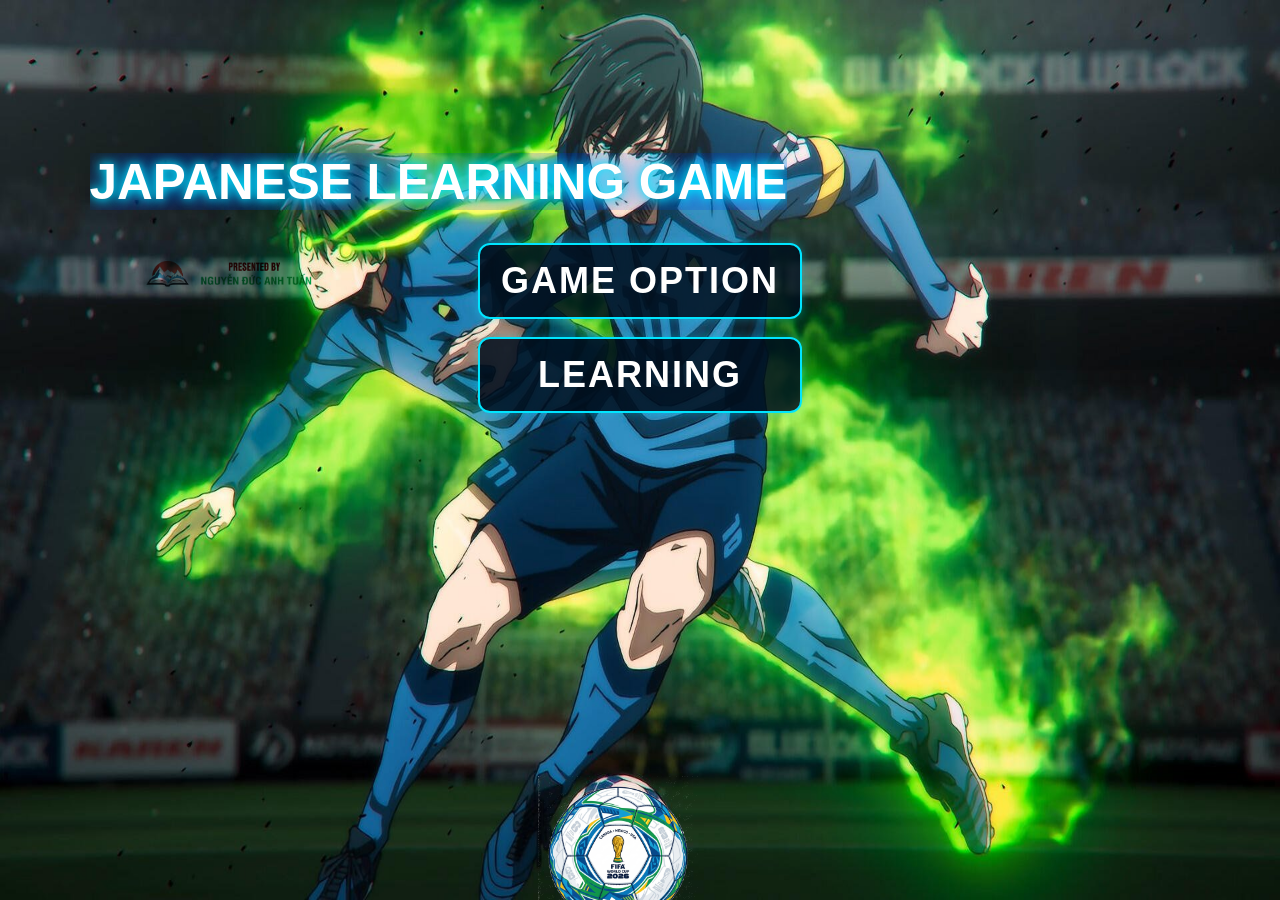
==== index.html @ 26ffed8e "push" ====
<!DOCTYPE html>
<html lang="en">
<head>
    <meta charset="UTF-8">
    <meta name="viewport" content="width=device-width, initial-scale=1.0">
    <title>Japanese learning game</title>
    <link rel="icon" href="./asset/logo.jpg"  type="jpg">
    <link rel="stylesheet" href="./stylemenu.css">
    <link rel="stylesheet" href="https://cdnjs.cloudflare.com/ajax/libs/font-awesome/4.7.0/css/font-awesome.min.css">
</head>
<body>
    <div id="wrapper">
        <!-- block bên trái, bên phải, bên trên gồm name, logo và dòng choose a game to start -->
        <div class="title">
            <h1>Japanese learning game</h1>
        </div>
        <div class="btn" id="gameoption" onclick="gameoption()">Game Option</div>
        <div class="btn" id="flashcard" onclick="flashcardOnclick()">Learning Card</div>
        <div class="btn" id="mario" onclick="marioOnclick()">Mario Hunter</div>
        <div class="btn" id="bubble" onclick="bubbleOnclick()">Bubble Click</div>
        <div class="btn" id="game3" onclick="game3Onclick()">Typing Race</div>
        <div class="btn" id="back" onclick="backOnclick()">Back</div>
        <img id="wcball" src="./asset/wc2026_ball_transparent.png" onclick="showContact()"></img>
        <div id="contactwaifu">
            <div id="contact_container">
                <i class="fa fa-envelope" id="contactwaifu_gmail" style="font-size:1.5vw;color:rgb(0, 0, 23)"></i>
                <p id="linkgml">nguyenducanhtuan@gmail.com</p>
            </div>
        </div>
        </div>
        <img id="logobranch" src="./asset/logobranch.png"></img>
    </div>
    <script>
        function showContact() {
            document.getElementById("contactwaifu").style.display = "block";
            document.getElementById("wcball").style.display = "none";
            
            var audio = document.createElement("audio");
            audio.src = "./asset/contactvoice.mp3";
            audio.play();
        }
        function gameoption(){
            document.getElementById("mario").style.display = "block";
            document.getElementById("bubble").style.display = "block";
            document.getElementById("game3").style.display = "block";
            document.getElementById("back").style.display = "block";
            document.getElementById("flashcard").style.display = "none";
            document.getElementById("gameoption").style.display = "none";
        }
        function marioOnclick(){
            setTimeout(() => window.location.href = "indexMario.html", 300);
        }
        function bubbleOnclick(){
            setTimeout(() => window.location.href = "indexBubble.html", 300);
        }
        function flashcardOnclick(){
            setTimeout(() => window.location.href = "indexHiracard.html", 300);
        }
        function game3Onclick(){
            setTimeout(() => window.location.href = "https://motivatorsteam.itch.io/japanese-learning-game", 300);
        }
        function backOnclick(){
            document.getElementById("mario").style.display = "none";
            document.getElementById("bubble").style.display = "none";
            document.getElementById("game3").style.display = "none";
            document.getElementById("back").style.display = "none";
            document.getElementById("flashcard").style.display = "block";
            document.getElementById("gameoption").style.display = "block";
        }

        const clickAudio = new Audio('./asset/bluelock_click.wav');
        document.querySelectorAll('.btn').forEach(btn => {
            btn.addEventListener('click', () => {
                clickAudio.currentTime = 0;
                clickAudio.play();
            });
        });
    </script>
</body>
</html>
---- stylemenu.css ----
* {
    padding: 0;
    margin: 0;
    overflow: hidden;
}

#logobranch {
    position: absolute;
    width: 15vw;
    top: 27vh;
    left: 10.5vw;
    mix-blend-mode: multiply;
}

#wrapper {
    background-image: url("./asset/bluelock.jpg");
    position: absolute;
    height: 100vh;
    width: 100vw;
    background-repeat: no-repeat;
    background-size: 100% 100%;
}

.title {
    position: absolute;
    width: 100vw;
    height: 50vh;
    text-align: left;
    margin-top: 17vh;
    margin-left: 7vw;
}

.title h1 {
    display: inline-block;
    color: #ffffff;
    font-size: 5.5vh;
    font-weight: bold;
    text-transform: uppercase;
    font-family: "fontmenu", sans-serif;
    text-shadow: 0 0 10px #00e5ff, 0 0 20px #00e5ff, 0 0 40px #0000ff;
}


.btn {
    margin: 2vh 0;
    position: relative;
    width: 25vw;
    height: 8vh;
    left: 50vw;
    transform: translateX(-50%);
    z-index: 10;
    top: 25vh;
    font-family: 'Trebuchet MS', 'Lucida Sans Unicode', 'Lucida Grande', 'Lucida Sans', Arial, sans-serif;
    text-align: center;
    font-weight: bold;
    line-height: 8vh;
    font-size: 4vh;
    color: #ffffff;
    background: rgba(0, 15, 30, 0.85);
    border: 2px solid #00e5ff;
    border-radius: 12px;
    box-shadow: 0 0 10px rgba(0, 229, 255, 0.3);
    cursor: pointer;
    transition: all 0.3s ease;
    letter-spacing: 2px;
    text-transform: uppercase;
}

.btn:hover {
    background: #00e5ff;
    color: #000000;
    font-size: 4vh;
    box-shadow: 0 0 20px #00e5ff, 0 0 40px #00e5ff;
    transform: translateX(-50%) scale(1.05);
}

@font-face {
    font-family: "fontmenu";
    src: url("./asset/fontmenu.ttf") format("truetype");
}

#mario {
    display: none;
}

#bubble {
    display: none;
}

#game3 {
    display: none;
}

#back {
    display: none;
}

#contactwaifu {
    position: absolute;
    background-image: url("./asset/contactus_transparent.png");
    background-repeat: no-repeat;
    background-size: cover;
    bottom: 0;
    right: 0;
    width: 30vw;
    height: 55vh;
    display: none;
    z-index: 10;
}

#contact_container {
    position: absolute;
    top: 37vh;
    width: 30vw;
    display: flex;
    justify-content: center;
    align-items: center;
    gap: 0.5vw;
}

#contactwaifu_gmail {
    font-size: 1.5vw !important;
}

#linkgml {
    font-size: 1.5vw;
    font-family: 'Trebuchet MS', 'Lucida Sans Unicode', 'Lucida Grande', 'Lucida Sans', Arial, sans-serif;
    color: rgb(0, 0, 23);
}

@keyframes contactuswaifu {
    0% {
        top: 97.5vh;
    }

    100% {
        top: 47.5vh;
    }
}

#wcball {
    position: absolute;
    width: 12.5vw;
    bottom: -4vh;
    left: 42vw;
    z-index: 20;
    cursor: pointer;
}
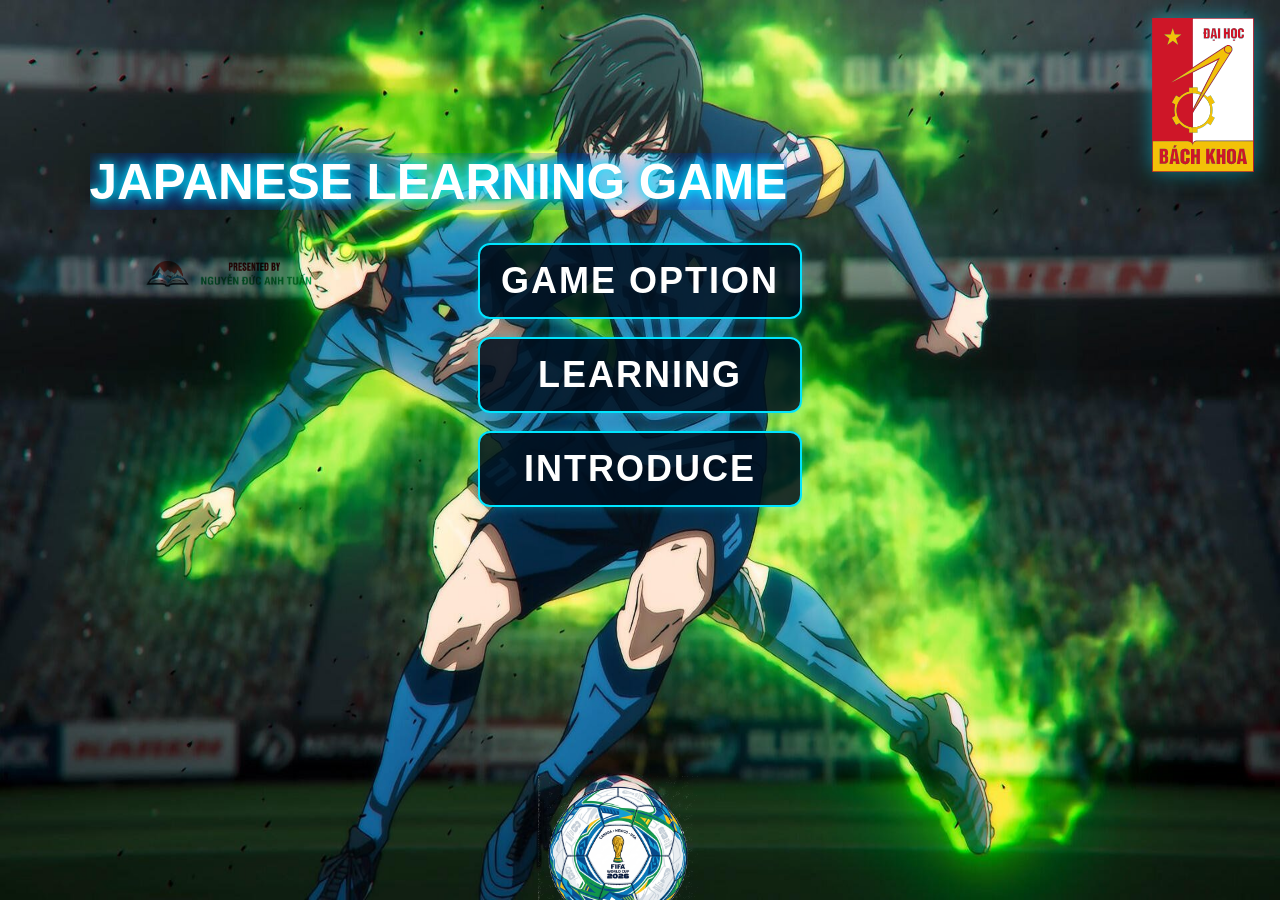
==== commit 3e20e732: "push" ====
--- a/index.html
+++ b/index.html
@@ -16,9 +16,9 @@
         </div>
         <div class="btn" id="gameoption" onclick="gameoption()">Game Option</div>
         <div class="btn" id="flashcard" onclick="flashcardOnclick()">Learning Card</div>
+        <div class="btn" id="introduce_btn" onclick="introduceOnclick()">Introduce</div>
         <div class="btn" id="mario" onclick="marioOnclick()">Mario Hunter</div>
         <div class="btn" id="bubble" onclick="bubbleOnclick()">Bubble Click</div>
-        <div class="btn" id="game3" onclick="game3Onclick()">Typing Race</div>
         <div class="btn" id="back" onclick="backOnclick()">Back</div>
         <img id="wcball" src="./asset/wc2026_ball_transparent.png" onclick="showContact()"></img>
         <div id="contactwaifu">
@@ -27,8 +27,15 @@
                 <p id="linkgml">nguyenducanhtuan@gmail.com</p>
             </div>
         </div>
+        <div id="introduce_panel">
+            <button class="close_btn" onclick="closeIntroduce()">X</button>
+            <h2>About This Game</h2>
+            <p>Welcome to the ultimate Japanese Learning Game.</p>
+            <p>Awaken your ego and master Japanese through intense mini-games like Mario Hunter and Bubble Click!</p>
+        </div>
         </div>
         <img id="logobranch" src="./asset/logobranch.png"></img>
+        <img id="logo_hust" src="./asset/logo_hust.svg" alt="HUST Logo"></img>
     </div>
     <script>
         function showContact() {
@@ -42,10 +49,18 @@
         function gameoption(){
             document.getElementById("mario").style.display = "block";
             document.getElementById("bubble").style.display = "block";
-            document.getElementById("game3").style.display = "block";
             document.getElementById("back").style.display = "block";
             document.getElementById("flashcard").style.display = "none";
             document.getElementById("gameoption").style.display = "none";
+            document.getElementById("introduce_btn").style.display = "none";
+        }
+        function introduceOnclick(){
+            document.getElementById("introduce_panel").style.display = "block";
+        }
+        function closeIntroduce(){
+            document.getElementById("introduce_panel").style.display = "none";
+            clickAudio.currentTime = 0;
+            clickAudio.play();
         }
         function marioOnclick(){
             setTimeout(() => window.location.href = "indexMario.html", 300);
@@ -56,16 +71,13 @@
         function flashcardOnclick(){
             setTimeout(() => window.location.href = "indexHiracard.html", 300);
         }
-        function game3Onclick(){
-            setTimeout(() => window.location.href = "https://motivatorsteam.itch.io/japanese-learning-game", 300);
-        }
         function backOnclick(){
             document.getElementById("mario").style.display = "none";
             document.getElementById("bubble").style.display = "none";
-            document.getElementById("game3").style.display = "none";
             document.getElementById("back").style.display = "none";
             document.getElementById("flashcard").style.display = "block";
             document.getElementById("gameoption").style.display = "block";
+            document.getElementById("introduce_btn").style.display = "block";
         }
 
         const clickAudio = new Audio('./asset/bluelock_click.wav');
--- a/stylemenu.css
+++ b/stylemenu.css
@@ -87,10 +87,6 @@
     display: none;
 }
 
-#game3 {
-    display: none;
-}
-
 #back {
     display: none;
 }
@@ -145,4 +141,64 @@
     left: 42vw;
     z-index: 20;
     cursor: pointer;
+}
+
+#introduce_panel {
+    display: none;
+    position: absolute;
+    top: 50%;
+    left: 50%;
+    transform: translate(-50%, -50%);
+    width: 50vw;
+    background: rgba(0, 15, 30, 0.95);
+    border: 2px solid #00e5ff;
+    border-radius: 15px;
+    box-shadow: 0 0 30px rgba(0, 229, 255, 0.5);
+    padding: 3vh 3vw;
+    z-index: 50;
+    color: #ffffff;
+    font-family: 'Trebuchet MS', 'Lucida Sans Unicode', 'Lucida Grande', 'Lucida Sans', Arial, sans-serif;
+    text-align: center;
+}
+
+#introduce_panel h2 {
+    color: #00e5ff;
+    font-size: 4vh;
+    margin-bottom: 3vh;
+    text-transform: uppercase;
+    text-shadow: 0 0 10px #00e5ff;
+}
+
+#introduce_panel p {
+    font-size: 2.5vh;
+    line-height: 4vh;
+    margin-bottom: 2vh;
+}
+
+.close_btn {
+    position: absolute;
+    top: 1vh;
+    right: 1vw;
+    background: transparent;
+    color: #00e5ff;
+    border: none;
+    font-size: 4vh;
+    font-weight: bold;
+    cursor: pointer;
+    transition: all 0.3s ease;
+}
+
+.close_btn:hover {
+    color: #ff0055;
+    text-shadow: 0 0 10px #ff0055;
+    transform: scale(1.2);
+}
+
+#logo_hust {
+    position: absolute;
+    top: 2vh;
+    right: 2vw;
+    width: 8vw;
+    z-index: 20;
+    filter: drop-shadow(0 0 10px rgba(0, 229, 255, 0.5));
 }
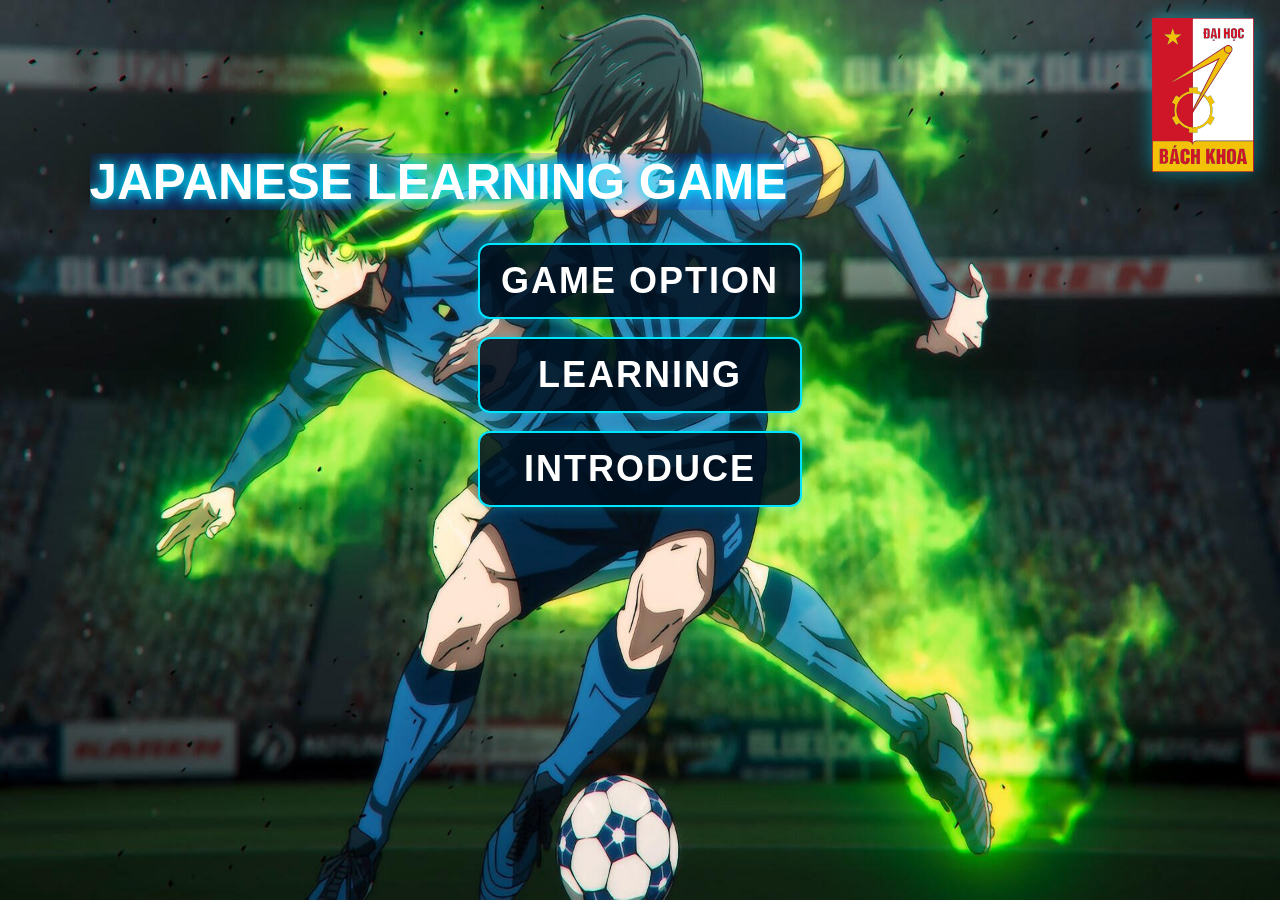
==== commit 53328f77: "push" ====
--- a/index.html
+++ b/index.html
@@ -19,36 +19,36 @@
         <div class="btn" id="introduce_btn" onclick="introduceOnclick()">Introduce</div>
         <div class="btn" id="mario" onclick="marioOnclick()">Mario Hunter</div>
         <div class="btn" id="bubble" onclick="bubbleOnclick()">Bubble Click</div>
+        <div class="btn" id="match" onclick="matchOnclick()">Kana Match</div>
+        <div class="btn" id="typing" onclick="typingOnclick()">Typing Race</div>
         <div class="btn" id="back" onclick="backOnclick()">Back</div>
-        <img id="wcball" src="./asset/wc2026_ball_transparent.png" onclick="showContact()"></img>
-        <div id="contactwaifu">
-            <div id="contact_container">
-                <i class="fa fa-envelope" id="contactwaifu_gmail" style="font-size:1.5vw;color:rgb(0, 0, 23)"></i>
-                <p id="linkgml">nguyenducanhtuan@gmail.com</p>
-            </div>
-        </div>
-        <div id="introduce_panel">
+
+        <div id="introduce_panel" style="width: 55vw;">
             <button class="close_btn" onclick="closeIntroduce()">X</button>
-            <h2>About This Game</h2>
-            <p>Welcome to the ultimate Japanese Learning Game.</p>
-            <p>Awaken your ego and master Japanese through intense mini-games like Mario Hunter and Bubble Click!</p>
+            <h2 style="font-size: 4vh; color: #00e5ff; margin-bottom: 2vh; text-transform: uppercase;">Giới thiệu dự án</h2>
+            <p>Chúng mình - <strong>Sixstars Team</strong> xin giới thiệu đến toàn bộ các bạn đã, đang, và sẽ có nhu cầu học tiếng Nhật sản phẩm đầu tay của bọn mình - một tựa game hoàn toàn mới đậm chất Nhật Bản.</p>
+            <p>Trang web ra đời với mục đích biến việc học bảng chữ cái tiếng Nhật (Hiragana và Katakana) trở nên thú vị, hấp dẫn và dễ nhớ hơn thông qua các trò chơi tương tác đa dạng:</p>
+            <p style="text-align: left; padding-left: 2vw; font-size: 2.3vh; line-height: 4.5vh;">
+                🎮 <strong>Learning Card:</strong> Nắm vững phát âm chuẩn và cách viết từng nét chữ.<br>
+                🍄 <strong>Mario Hunter & Bubble Click:</strong> Tăng cường khả năng phản xạ và nhận diện mặt chữ.<br>
+                🎴 <strong>Kana Match:</strong> Rèn luyện trí nhớ thông qua trò chơi lật thẻ tìm cặp chữ.<br>
+                ⌨️ <strong>Typing Race:</strong> Thử thách tốc độ gõ phím phiên âm Romaji dưới áp lực thời gian.
+            </p>
+            <p style="margin-top: 2vh;">Mọi thắc mắc và góp ý, xin vui lòng liên hệ với chúng mình tại: <br><strong style="color: #ff0055;">sixstarshust@gmail.com</strong></p>
         </div>
         </div>
-        <img id="logobranch" src="./asset/logobranch.png"></img>
+
         <img id="logo_hust" src="./asset/logo_hust.svg" alt="HUST Logo"></img>
     </div>
     <script>
         function showContact() {
-            document.getElementById("contactwaifu").style.display = "block";
-            document.getElementById("wcball").style.display = "none";
-            
-            var audio = document.createElement("audio");
-            audio.src = "./asset/contactvoice.mp3";
-            audio.play();
+            // Deprecated
         }
         function gameoption(){
             document.getElementById("mario").style.display = "block";
             document.getElementById("bubble").style.display = "block";
+            document.getElementById("match").style.display = "block";
+            document.getElementById("typing").style.display = "block";
             document.getElementById("back").style.display = "block";
             document.getElementById("flashcard").style.display = "none";
             document.getElementById("gameoption").style.display = "none";
@@ -71,9 +71,17 @@
         function flashcardOnclick(){
             setTimeout(() => window.location.href = "indexHiracard.html", 300);
         }
+        function matchOnclick(){
+            setTimeout(() => window.location.href = "indexMatch.html", 300);
+        }
+        function typingOnclick(){
+            setTimeout(() => window.location.href = "indexType.html", 300);
+        }
         function backOnclick(){
             document.getElementById("mario").style.display = "none";
             document.getElementById("bubble").style.display = "none";
+            document.getElementById("match").style.display = "none";
+            document.getElementById("typing").style.display = "none";
             document.getElementById("back").style.display = "none";
             document.getElementById("flashcard").style.display = "block";
             document.getElementById("gameoption").style.display = "block";
@@ -83,8 +91,9 @@
         const clickAudio = new Audio('./asset/bluelock_click.wav');
         document.querySelectorAll('.btn').forEach(btn => {
             btn.addEventListener('click', () => {
-                clickAudio.currentTime = 0;
-                clickAudio.play();
+                // Sound disabled as requested
+                // clickAudio.currentTime = 0;
+                // clickAudio.play();
             });
         });
     </script>
--- a/stylemenu.css
+++ b/stylemenu.css
@@ -87,6 +87,14 @@
     display: none;
 }
 
+#match {
+    display: none;
+}
+
+#typing {
+    display: none;
+}
+
 #back {
     display: none;
 }
